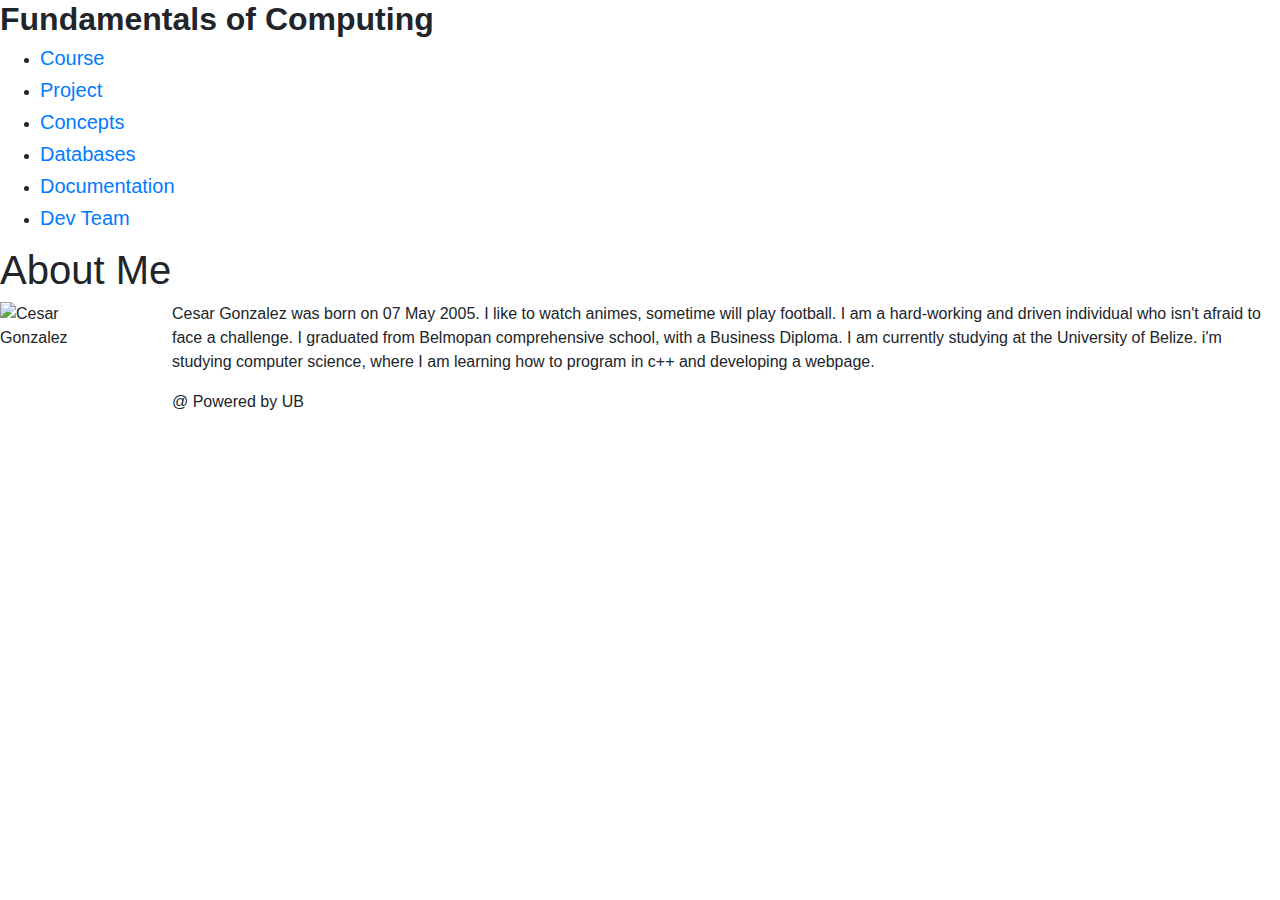
==== aboutme.html @ 8b9b33c3 "Add files via upload" ====
<!DOCTYPE html>
<html>
<head>
<title>FoC</title>
<link rel="stylesheet" type="text/css" href="style.css">
<link rel="stylesheet" href="https://maxcdn.bootstrapcdn.com/bootstrap/4.0.0/css/bootstrap.min.css" integrity="sha384-Gn5384xqQ1aoWXA+058RXPxPg6fy4IWvTNh0E263XmFcJlSAwiGgFAW/dAiS6JXm" crossorigin="anonymous">
<meta charset="utf-8">
<meta name="viewport" content="width=device-width, initial-scale=1">

</head>
<body>

<header>
  <h2><b>Fundamentals of Computing</b></h2>
</header>

<section>
  <nav>
    <ul>
      <li><h5><a href="https://www.ubelearn.com/">Course</a></h5></li>
      <li><h5><a href="project.html">Project</a></h5></li>
	  <li><h5><a href="concepts.html">Concepts</a></h5></li>
	  <li><h5><a href="database.html">Databases</a></h5></li>
	  <li><h5><a href="documentation.html">Documentation</a></h5></li>
      <li><h5><a href="aboutme.html">Dev Team</a></h5></li>
    </ul>
  </nav>
  
  <article>
    <h1>About Me</h1>
    <p><img src="CesarGonzalez.jpg" alt="Cesar Gonzalez" width="122" height="122" style="float:left; margin-right:50px">
Cesar Gonzalez was born on 07 May 2005. I like to watch animes, sometime will play football. I am a hard-working and driven individual who isn't afraid to face a challenge. I graduated from Belmopan comprehensive school, with a Business Diploma. I am currently studying at the University of Belize. i'm studying computer science, where I am learning how to program in c++ and developing a webpage.</p>
    </article>
</section>

<footer>
  <p>@ Powered by UB</p>
</footer>

</body>
</html>
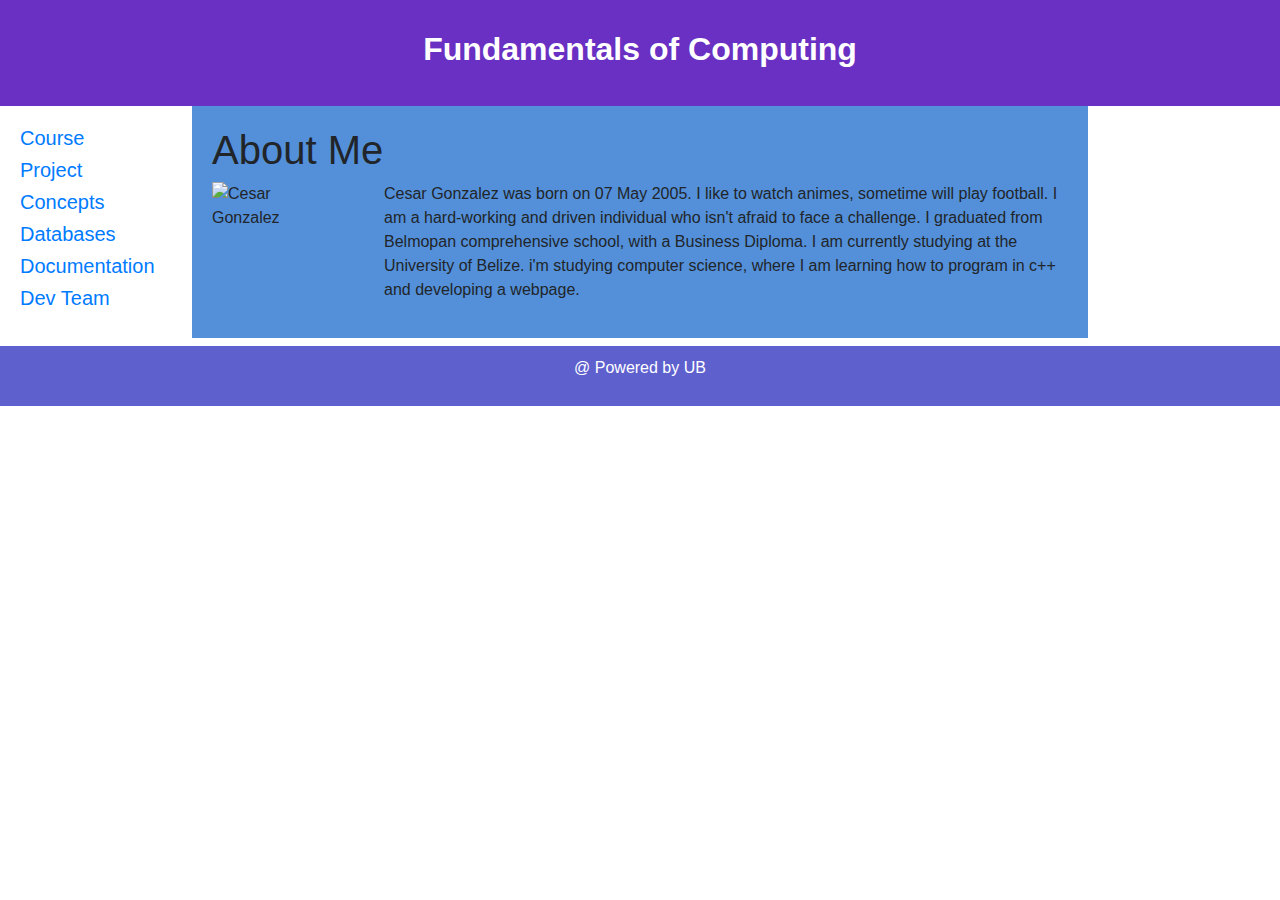
==== commit 6c04a903: "Update aboutme.html" ====
--- a/aboutme.html
+++ b/aboutme.html
@@ -17,7 +17,7 @@
 <section>
   <nav>
     <ul>
-      <li><h5><a href="https://www.ubelearn.com/">Course</a></h5></li>
+      <li><h5><a href="index.html">Course</a></h5></li>
       <li><h5><a href="project.html">Project</a></h5></li>
 	  <li><h5><a href="concepts.html">Concepts</a></h5></li>
 	  <li><h5><a href="database.html">Databases</a></h5></li>
--- a/style.css
+++ b/style.css
@@ -0,0 +1,80 @@
+* {
+  box-sizing: border-box;
+}
+
+body {
+  font-family: Arial, Helvetica, sans-serif;
+}
+
+/* Style the header */
+header {
+  background-color: #6930C3;
+  padding: 30px;
+  text-align: center;
+  font-size: 35px;
+  color: white;
+}
+
+/* Create two columns/boxes that floats next to each other */
+nav {
+  float: left;
+  width: 15%;
+  /*height: 300px;  only for demonstration, should be removed */
+  background: #FFFFFF;
+ padding: 20px;
+}
+
+/* Style the list inside the menu */
+nav ul {
+  list-style-type: none;
+  padding: 0;
+}
+
+article {
+  float: left;
+  padding: 20px;
+  width: 70%;
+  background-color: #5390D9;
+  /* height: 300px;  only for demonstration, should be removed */
+}
+
+/* Clear floats after the columns */
+section:after {
+  content: "";
+  display: table;
+  clear: both;
+}
+
+/* Style the footer */
+footer {
+  background-color: #5E60CE;
+  padding: 10px;
+  text-align: center;
+  color: white;
+}
+
+/* Responsive layout - makes the two columns/boxes stack on top of each other instead of next to each other, on small screens */
+@media (max-width: 600px) {
+  nav, article {
+    width: 100%;
+    height: auto;
+  }
+}
+* {
+  box-sizing: border-box;
+}
+
+/* Create two equal columns that floats next to each other */
+.column {
+  float: left;
+  width: 50%;
+  padding: 10px;
+
+}
+
+/* Clear floats after the columns */
+.row:after {
+  content: "";
+  display: table;
+  clear: both;
+}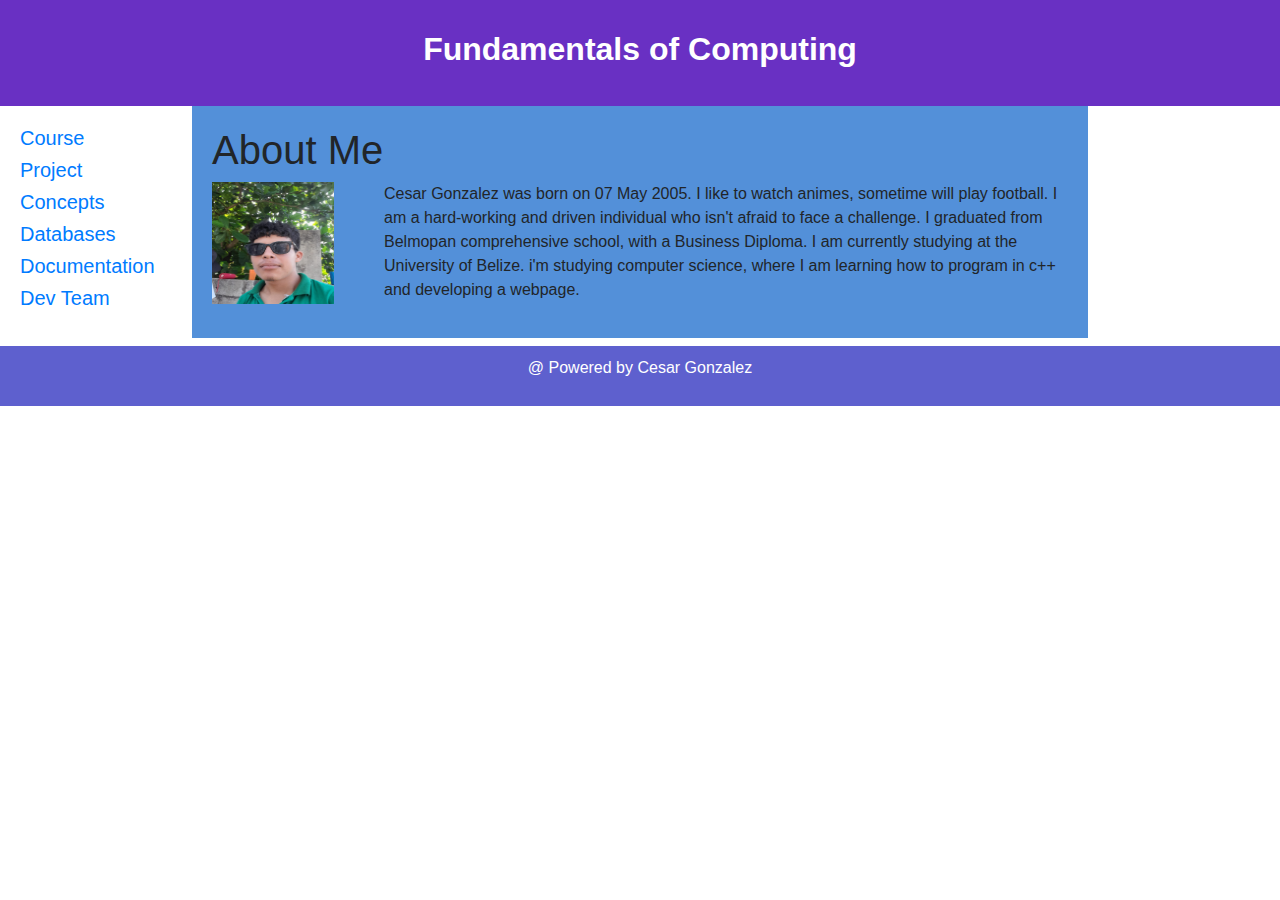
==== commit 8a6e678b: "Update aboutme.html" ====
--- a/aboutme.html
+++ b/aboutme.html
@@ -34,7 +34,7 @@
 </section>
 
 <footer>
-  <p>@ Powered by UB</p>
+  <p>@ Powered by Cesar Gonzalez</p>
 </footer>
 
 </body>
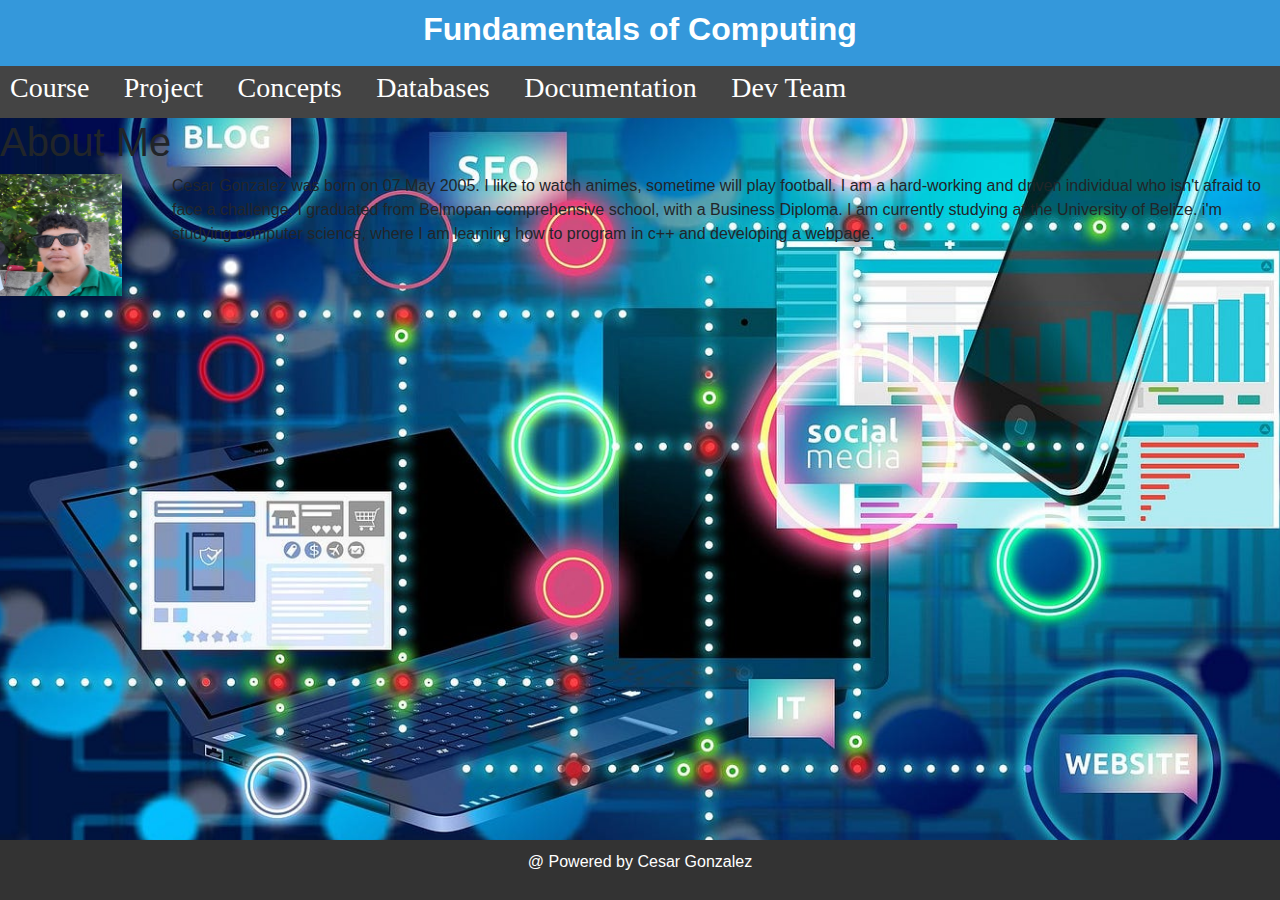
==== commit 8c1477a4: "Update aboutme.html" ====
--- a/aboutme.html
+++ b/aboutme.html
@@ -15,14 +15,15 @@
 </header>
 
 <section>
-  <nav>
-    <ul>
-      <li><h5><a href="index.html">Course</a></h5></li>
-      <li><h5><a href="project.html">Project</a></h5></li>
-	  <li><h5><a href="concepts.html">Concepts</a></h5></li>
-	  <li><h5><a href="database.html">Databases</a></h5></li>
-	  <li><h5><a href="documentation.html">Documentation</a></h5></li>
-      <li><h5><a href="aboutme.html">Dev Team</a></h5></li>
+   <nav>
+
+       <ul>
+      <li><h3 style="font-family: Algerian"><a href="index.html">Course</a></h3></li>
+      <li><h3 style="font-family: Algerian"><a href="project.html">Project</a></h3></li>
+	  <li><h3 style="font-family: Algerian"><a href="concepts.html">Concepts</a></h3></li>
+	  <li><h3 style="font-family: Algerian"><a href="database.html">Databases</a></h3></li>
+	  <li><h3 style="font-family: Algerian"><a href="documentation.html">Documentation</a></h3></li>
+      <li><h3 style="font-family: Algerian"><a href="aboutme.html">Dev Team</a></h3></li>
     </ul>
   </nav>
   
--- a/style.css
+++ b/style.css
@@ -1,80 +1,71 @@
-* {
-  box-sizing: border-box;
+/* Reset some default browser styles */
+body, h1, h2, p, ul {
+    margin: 0;
+    padding: 0;
 }
 
 body {
-  font-family: Arial, Helvetica, sans-serif;
+    background-image: url('azure.jpg'); 
+	background-size: cover;
+    background-position: center;
+    background-attachment: fixed;
 }
 
 /* Style the header */
 header {
-  background-color: #6930C3;
-  padding: 30px;
-  text-align: center;
-  font-size: 35px;
-  color: white;
+    background-color: #3498db;
+    color: #fff;
+    padding: 10px;
+    text-align: center;
 }
 
-/* Create two columns/boxes that floats next to each other */
+/* Style the navigation menu */
 nav {
-  float: left;
-  width: 15%;
-  /*height: 300px;  only for demonstration, should be removed */
-  background: #FFFFFF;
- padding: 20px;
+    background-color: #444;
 }
 
-/* Style the list inside the menu */
 nav ul {
-  list-style-type: none;
-  padding: 0;
+    list-style: none;
+    margin: 0;
+    padding: 0;
 }
 
-article {
-  float: left;
-  padding: 20px;
-  width: 70%;
-  background-color: #5390D9;
-  /* height: 300px;  only for demonstration, should be removed */
+nav li {
+    display: inline-block;
+    margin-right: 10px;
 }
 
-/* Clear floats after the columns */
-section:after {
-  content: "";
-  display: table;
-  clear: both;
+nav a {
+    color: #fff;
+    text-decoration: none;
+    padding: 5px 10px;
+    display: block;
+}
+
+/* Style the main content area */
+main {
+    max-width: 800px;
+    margin: 20px auto;
+    padding: 20px;
+    background-color: #fff;
+    box-shadow: 0 0 10px rgba(0, 0, 0, 0.1);
 }
 
 /* Style the footer */
 footer {
-  background-color: #5E60CE;
-  padding: 10px;
-  text-align: center;
-  color: white;
+    background-color: #333;
+    color: #fff;
+    text-align: center;
+    padding: 10px;
+    position: fixed;
+    bottom: 0;
+    width: 100%;
 }
 
-/* Responsive layout - makes the two columns/boxes stack on top of each other instead of next to each other, on small screens */
-@media (max-width: 600px) {
-  nav, article {
-    width: 100%;
-    height: auto;
-  }
-}
-* {
-  box-sizing: border-box;
+/* Responsive Design */
+@media only screen and (max-width: 600px) {
+    main {
+        padding: 10px;
+    }
 }
 
-/* Create two equal columns that floats next to each other */
-.column {
-  float: left;
-  width: 50%;
-  padding: 10px;
-
-}
-
-/* Clear floats after the columns */
-.row:after {
-  content: "";
-  display: table;
-  clear: both;
-}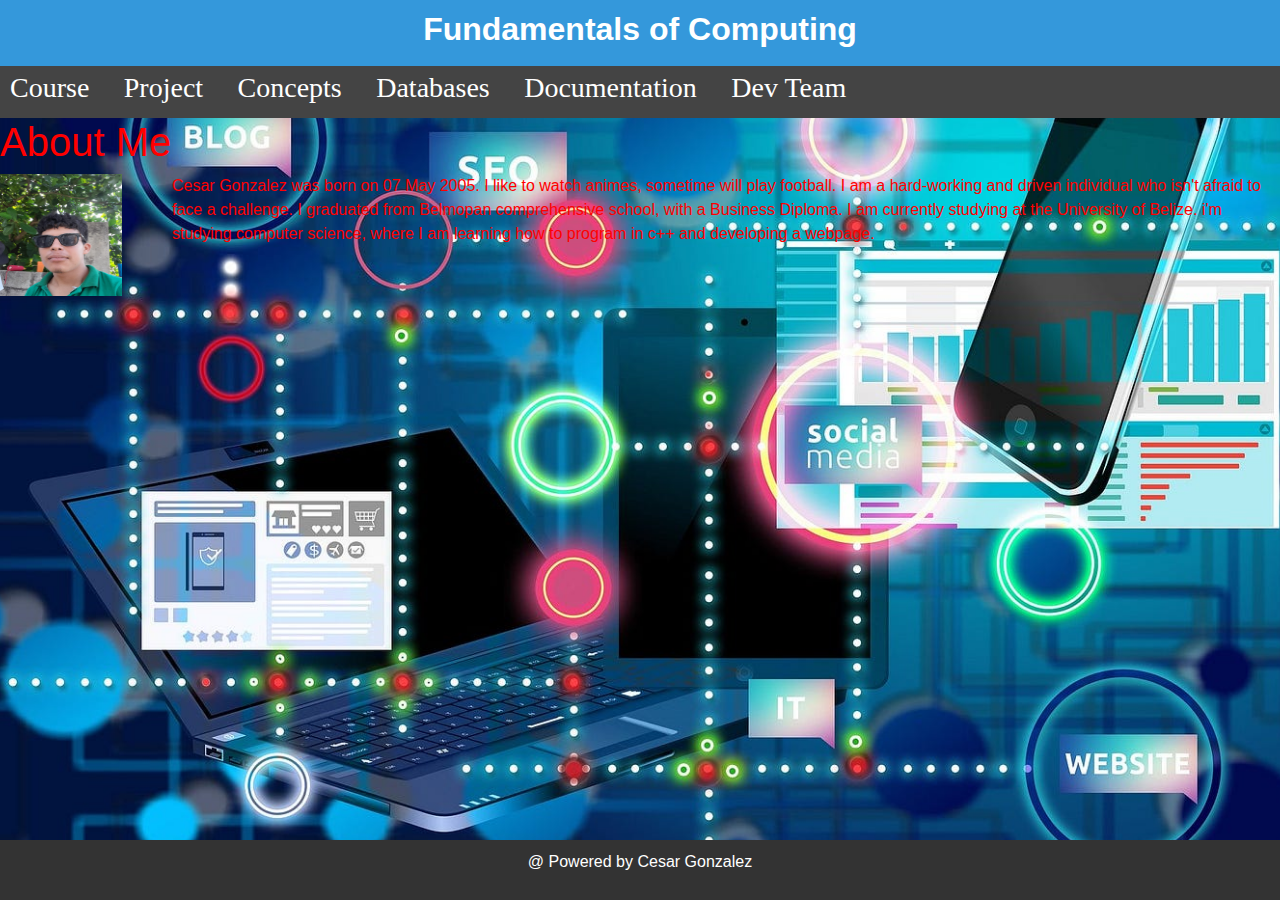
==== commit 5d9a2e7a: "Update aboutme.html" ====
--- a/aboutme.html
+++ b/aboutme.html
@@ -28,6 +28,7 @@
   </nav>
   
   <article>
+<li><a" style="color:red">
     <h1>About Me</h1>
     <p><img src="CesarGonzalez.jpg" alt="Cesar Gonzalez" width="122" height="122" style="float:left; margin-right:50px">
 Cesar Gonzalez was born on 07 May 2005. I like to watch animes, sometime will play football. I am a hard-working and driven individual who isn't afraid to face a challenge. I graduated from Belmopan comprehensive school, with a Business Diploma. I am currently studying at the University of Belize. i'm studying computer science, where I am learning how to program in c++ and developing a webpage.</p>
